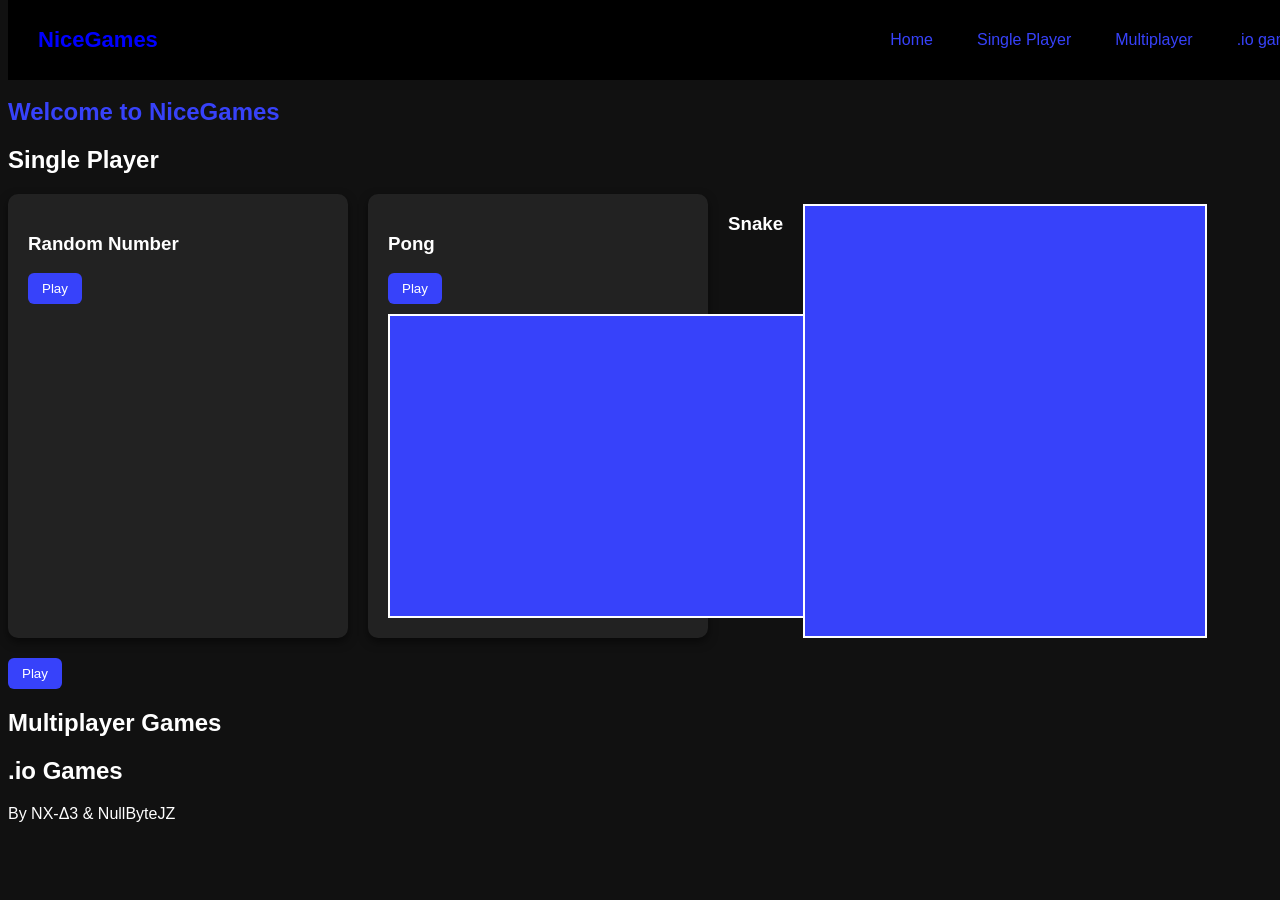
==== index.html @ e7ef8d95 "Update index.html" ====
<!DOCTYPE html>
<html lang="fr">
<head>
  <meta charset="UTF-8">
  <link rel="stylesheet" href="style.css">
  <title>NiceGames</title>
</head>
	<body>
		
<nav class="navbar">
  <div class="logo">NiceGames</div>

  <ul class="nav-links">
    <li><a href="#home">Home</a></li>
    <li><a href="#singleplayer">Single Player</a></li>
    <li><a href="#multiplayer-games">Multiplayer</a></li>
    <li><a href="#io-games">.io games</a></li>
  </ul>
	<div class="hamburger" onclick="toggleMenu()">
☰
</div>
</nav>
		<section id="home">
<h1>Welcome to NiceGames</h1>
</section>

<section id="singleplayer">
<h2>Single Player</h2>
<div class="game-grid">

<div class="game-card">
<h3>Random Number</h3>
<button onclick="jouer()">Play</button>
<p id="resultat"></p>
</div>

<div class="game-card">
<h3>Pong</h3>
<button onclick="pong()">Play</button>
<canvas id="game" width="500" height="300"></canvas>
</div>
<h3>Snake</h3>
<canvas id="snake" width="400" height="400"></canvas>
<button onclick="startSnake()">Play</button>
</section>

<section id="multiplayer-games">
<h2>Multiplayer Games</h2>
</section>

<section id="io-games">
<h2>.io Games</h2>
</section>
	<p> By NX-Δ3 & NullByteJZ</p>
	<script src="script.js"></script>

</body>
</html>
---- style.css ----
.game-grid{
display:flex;
gap:20px;
flex-wrap:wrap;
margin-top:20px;
}

.game-card{
background:#222;
padding:20px;
border-radius:10px;
box-shadow:0 4px 10px rgba(0,0,0,0.5);
width:300px;
}
canvas{
background:#3742fa;
border:2px solid white;
display:block;
margin-top:10px;
}
body{
padding-top:70px;
font-family:Arial, sans-serif;
background:#111;
color:white;
}
button{
padding:8px 14px;
background:#3742fa;
color:white;
border:none;
border-radius:6px;
cursor:pointer;
}

button:hover{
background:#2f36c7;
}



.important {
  color: red;
  font-weight: bold;
}

h1{
color: #3742fa;
}
.navbar{
display:flex;
justify-content:space-between;
align-items:center;
background: black;
padding:15px 30px;
position:fixed;
top:0;
width:100%;
z-index:1000;
}

.logo{
color:blue;
font-size:22px;
font-weight:bold;
}

.nav-links{
display:flex;
list-style:none;
gap:20px;
}

.nav-links a{
color: #3742fa;
text-decoration:none;
padding:8px 12px;
border-radius:6px;
}

.nav-links a:hover{
background: black;
} 

body{
  padding-top: 70px;
}
.hamburger{
display:none;
font-size:28px;
color: blue;
cursor:pointer;
}

@media (max-width:768px){

.nav-links{
display:none;
flex-direction:column;
background: black;
position:absolute;
top:60px;
right:0;
width:200px;
}

.nav-links.active{
display:flex;
}

.hamburger{
display:block;
}

}
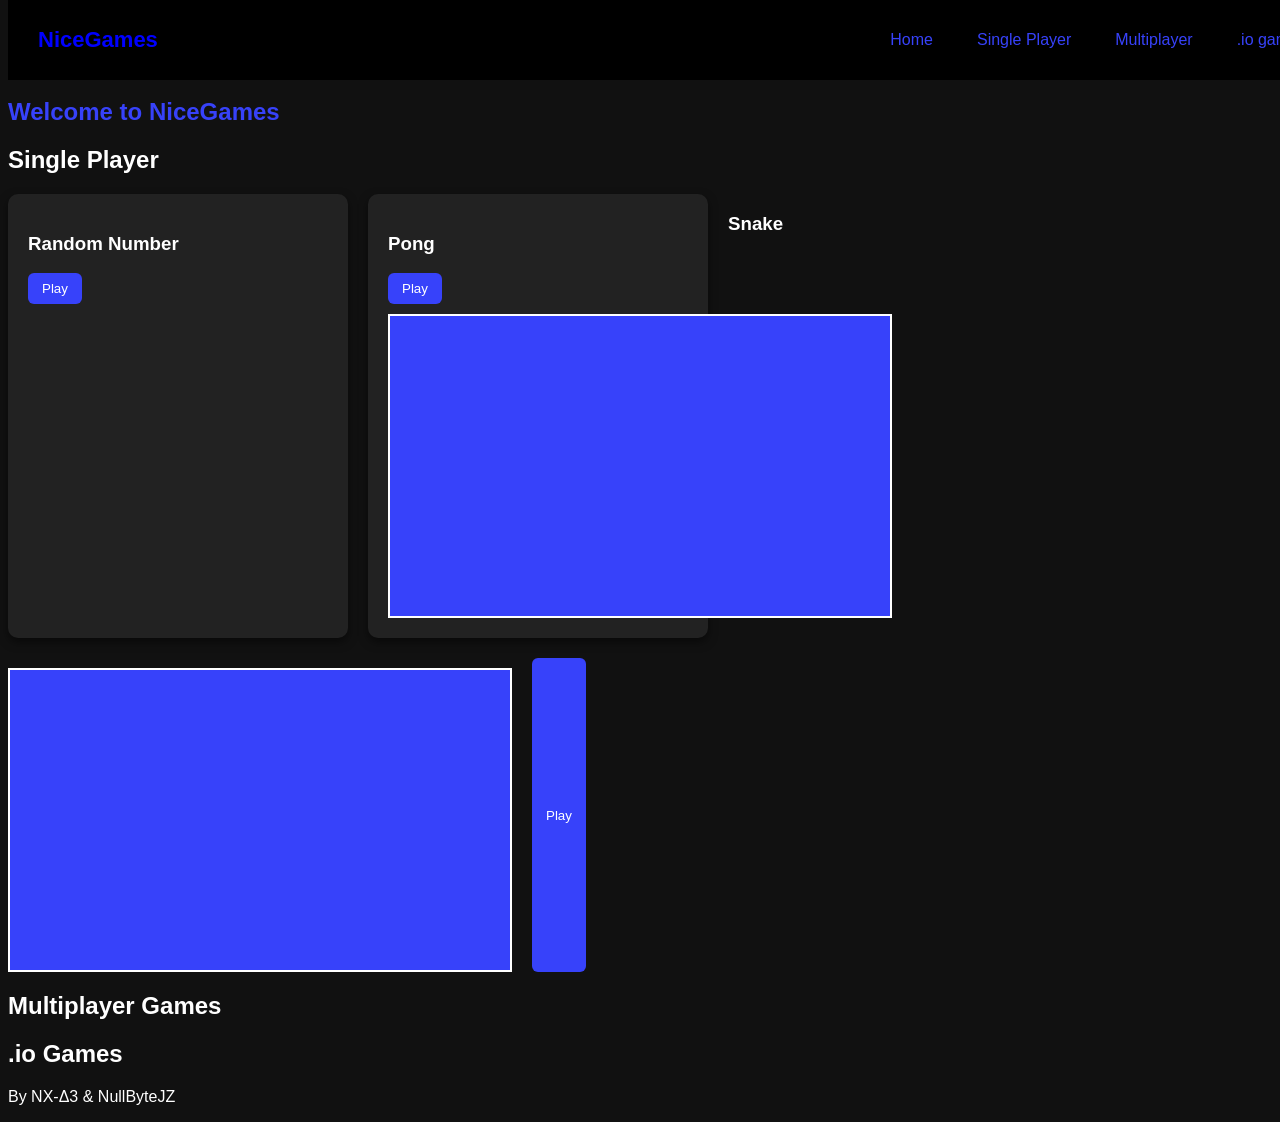
==== commit df55c6c1: "Fix HTML structure and formatting issues" ====
--- a/index.html
+++ b/index.html
@@ -40,7 +40,7 @@
 <canvas id="game" width="500" height="300"></canvas>
 </div>
 <h3>Snake</h3>
-<canvas id="snake" width="400" height="400"></canvas>
+<canvas id="snake" width="500" height="300"></canvas>
 <button onclick="startSnake()">Play</button>
 </section>
 
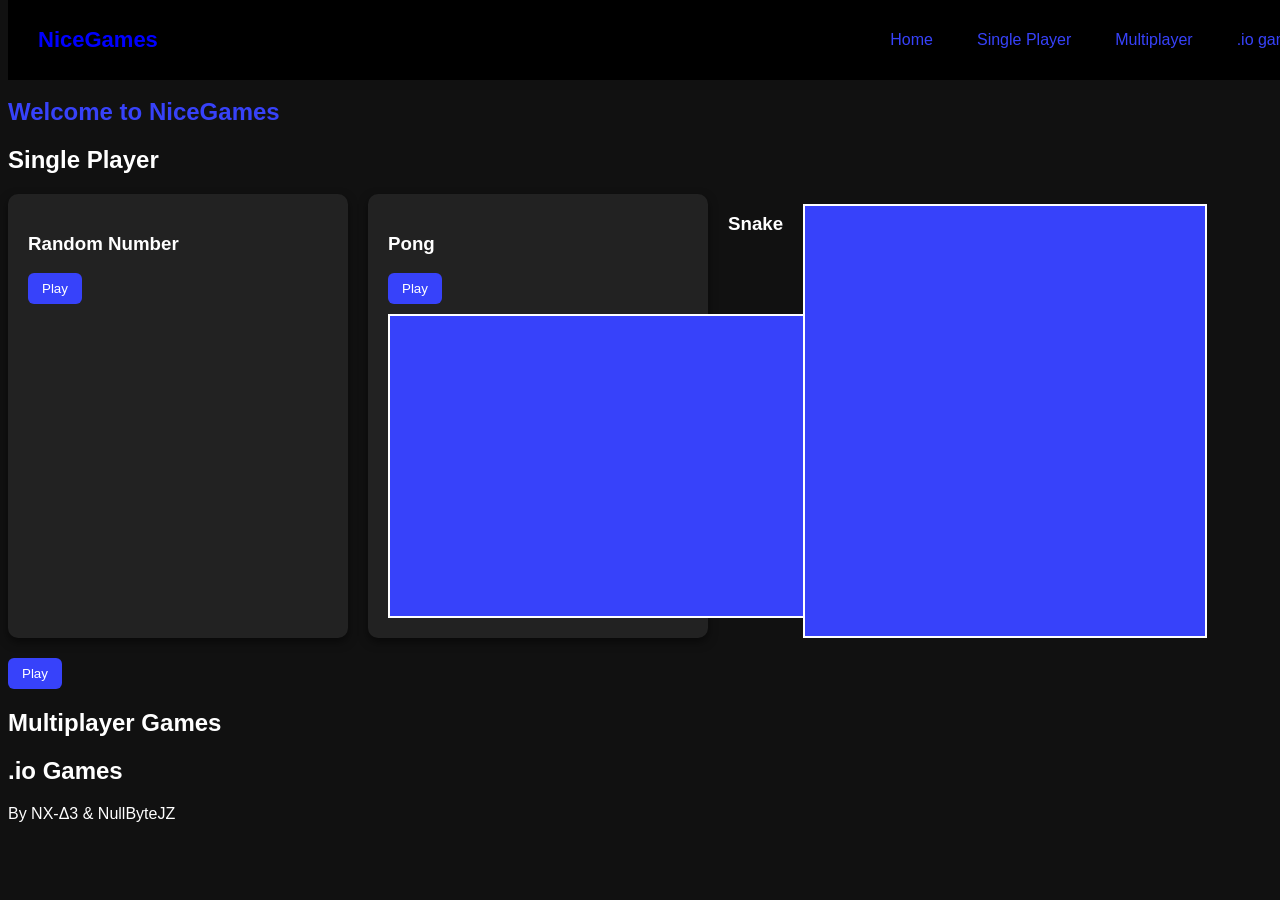
==== commit af63449b: "Update index.html" ====
--- a/index.html
+++ b/index.html
@@ -40,7 +40,7 @@
 <canvas id="game" width="500" height="300"></canvas>
 </div>
 <h3>Snake</h3>
-<canvas id="snake" width="500" height="300"></canvas>
+<canvas id="snake" width="400" height="400"></canvas>
 <button onclick="startSnake()">Play</button>
 </section>
 
--- a/style.css
+++ b/style.css
@@ -13,10 +13,14 @@
 width:300px;
 }
 canvas{
-background:#3742fa;
-border:2px solid white;
+background:black;
 display:block;
 margin-top:10px;
+}
+
+canvas{
+background: #3742fa;
+border:2px solid white;
 }
 body{
 padding-top:70px;
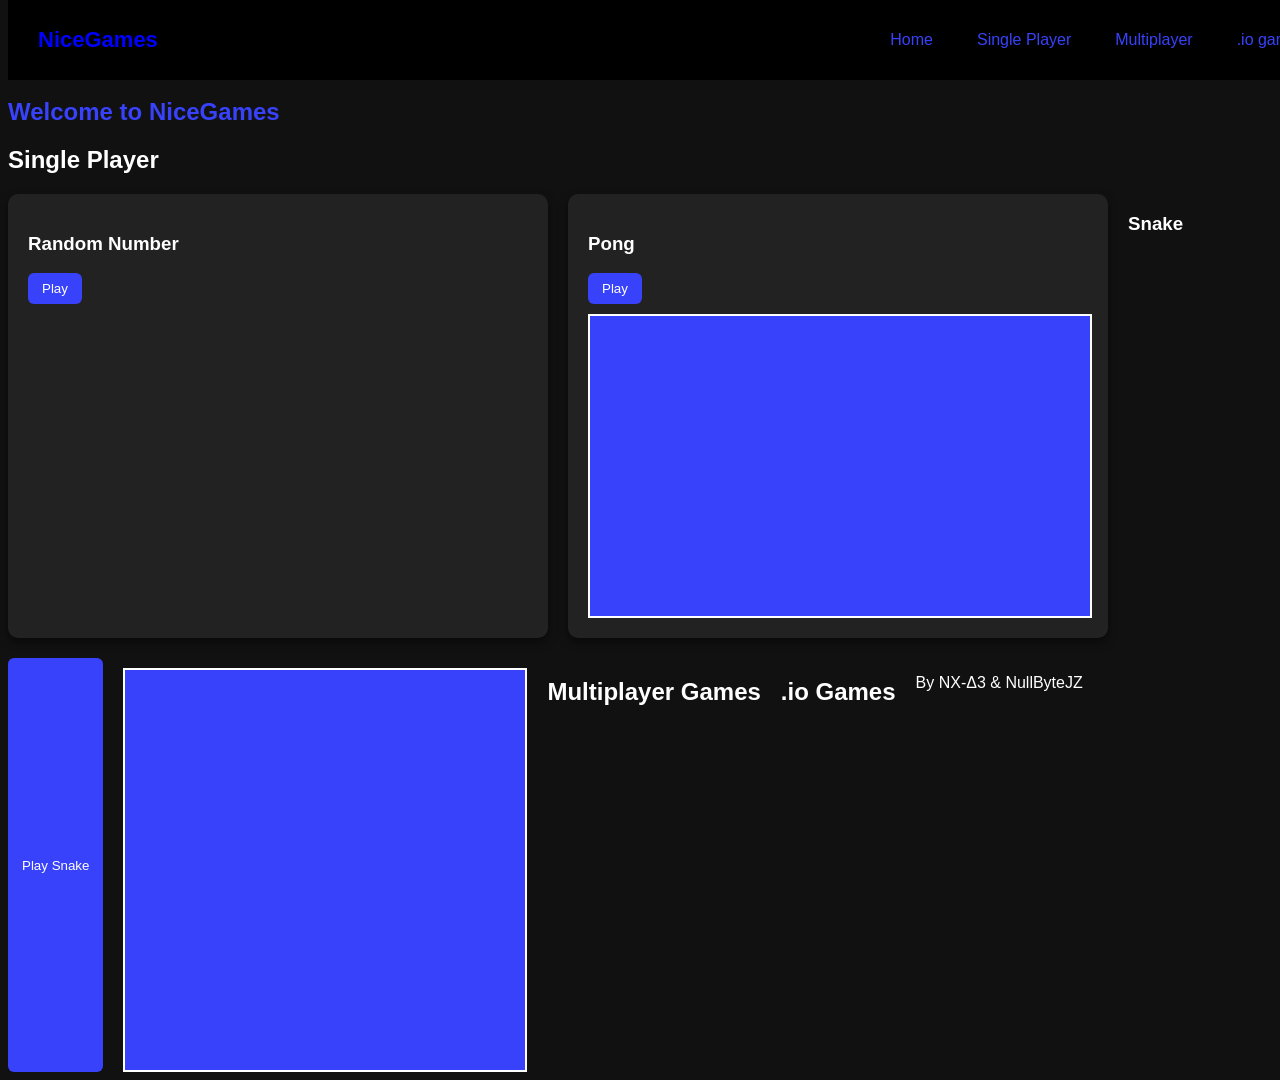
==== commit dd008e5a: "Update index.html" ====
--- a/index.html
+++ b/index.html
@@ -40,9 +40,8 @@
 <canvas id="game" width="500" height="300"></canvas>
 </div>
 <h3>Snake</h3>
+<button onclick="startSnake()">Play Snake</button>
 <canvas id="snake" width="400" height="400"></canvas>
-<button onclick="startSnake()">Play</button>
-</section>
 
 <section id="multiplayer-games">
 <h2>Multiplayer Games</h2>
--- a/style.css
+++ b/style.css
@@ -10,7 +10,11 @@
 padding:20px;
 border-radius:10px;
 box-shadow:0 4px 10px rgba(0,0,0,0.5);
-width:300px;
+width:500px;
+}
+.game-card:hover{
+transform:scale(1.05);
+transition:0.3s;
 }
 canvas{
 background:black;
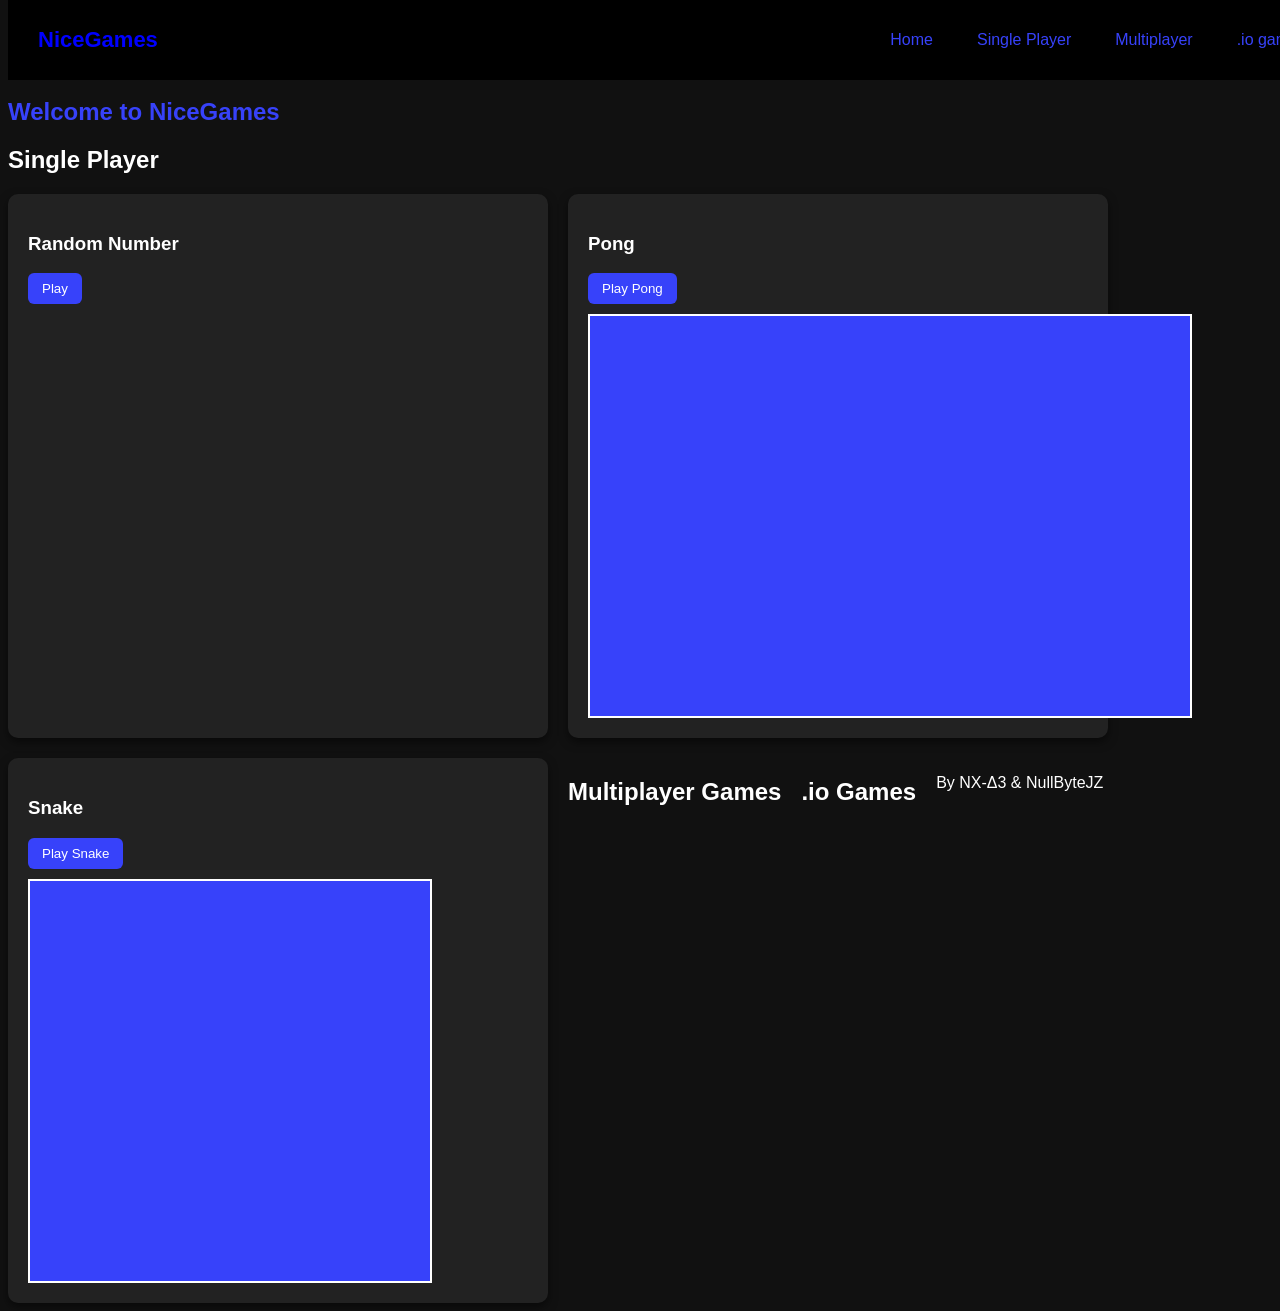
==== commit c80f8277: "Update index.html" ====
--- a/index.html
+++ b/index.html
@@ -33,15 +33,16 @@
 <button onclick="jouer()">Play</button>
 <p id="resultat"></p>
 </div>
-
 <div class="game-card">
 <h3>Pong</h3>
-<button onclick="pong()">Play</button>
-<canvas id="game" width="500" height="300"></canvas>
+<button onclick="startPong()">Play Pong</button>
+<canvas id="pongCanvas" width="600" height="400"></canvas>
 </div>
+	<div class="game-card">
 <h3>Snake</h3>
 <button onclick="startSnake()">Play Snake</button>
 <canvas id="snake" width="400" height="400"></canvas>
+	</div>
 
 <section id="multiplayer-games">
 <h2>Multiplayer Games</h2>
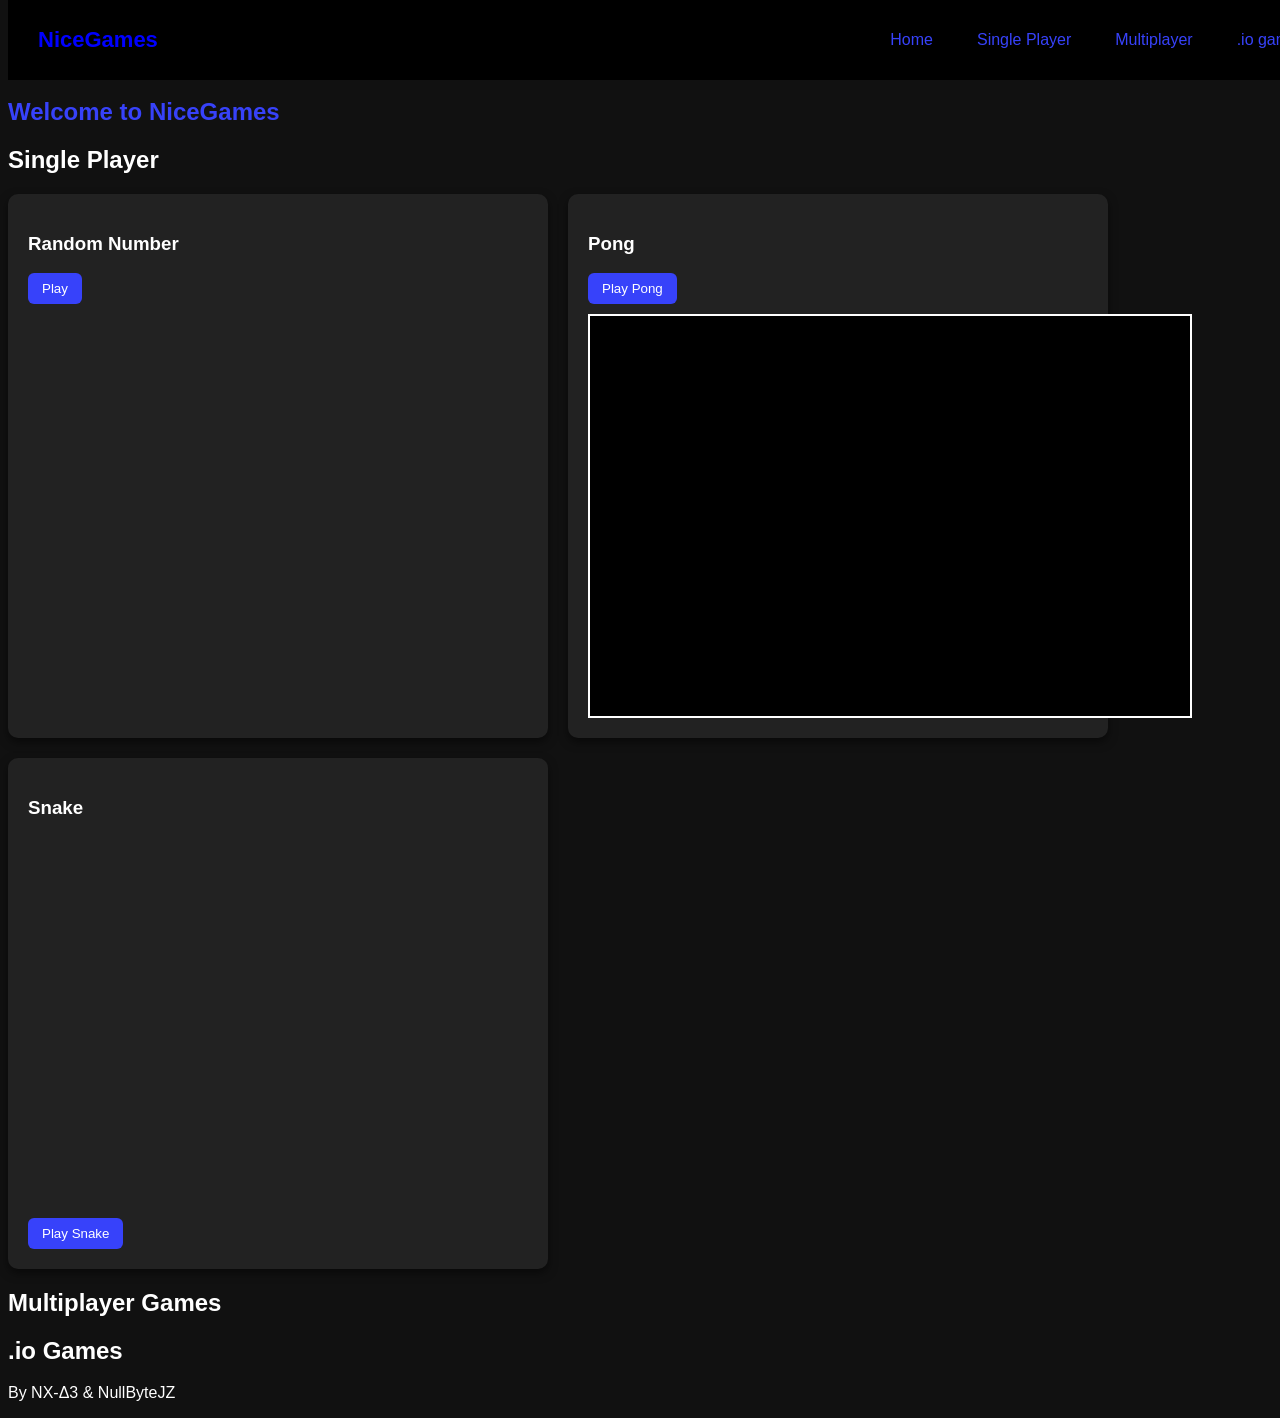
==== commit f88d12bb: "Update index.html" ====
--- a/index.html
+++ b/index.html
@@ -43,6 +43,7 @@
 <button onclick="startSnake()">Play Snake</button>
 <canvas id="snake" width="400" height="400"></canvas>
 	</div>
+</div>
 
 <section id="multiplayer-games">
 <h2>Multiplayer Games</h2>
--- a/style.css
+++ b/style.css
@@ -16,15 +16,11 @@
 transform:scale(1.05);
 transition:0.3s;
 }
-canvas{
+#pongCanvas{
 background:black;
+border:2px solid white;
 display:block;
 margin-top:10px;
-}
-
-canvas{
-background: #3742fa;
-border:2px solid white;
 }
 body{
 padding-top:70px;
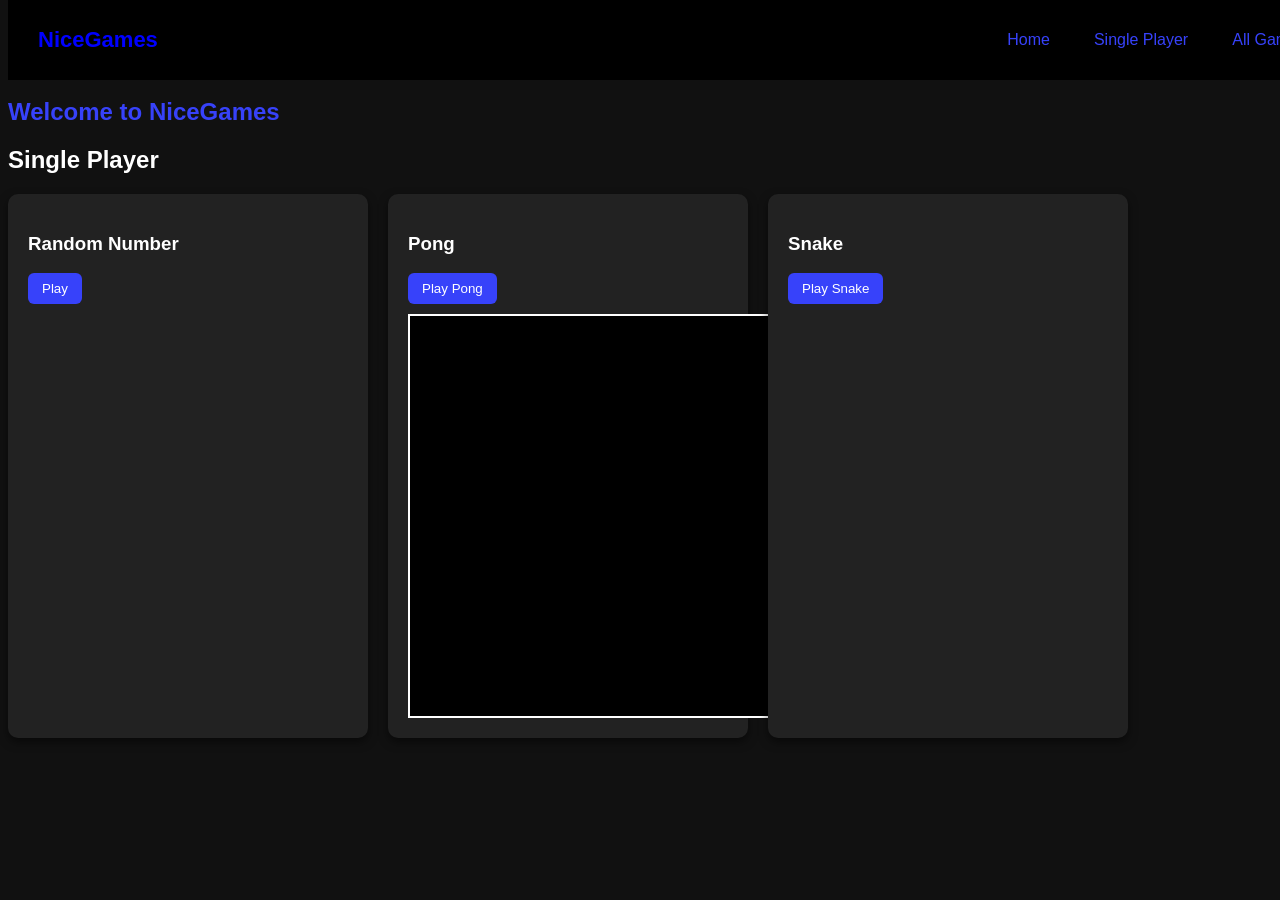
==== commit 5a9fc5b7: "Update index.html" ====
--- a/index.html
+++ b/index.html
@@ -1,31 +1,31 @@
 <!DOCTYPE html>
 <html lang="fr">
 <head>
-  <meta charset="UTF-8">
-  <link rel="stylesheet" href="style.css">
-  <title>NiceGames</title>
+<meta charset="UTF-8">
+<link rel="stylesheet" href="style.css">
+<title>NiceGames</title>
 </head>
-	<body>
-		
+
+<body>
+
 <nav class="navbar">
-  <div class="logo">NiceGames</div>
+<div class="logo">NiceGames</div>
+<ul class="nav-links">
+<li><a href="#home">Home</a></li>
+<li><a href="#singleplayer">Single Player</a></li>
+<li><a href="games.html">All Games</a></li>
+</ul>
 
-  <ul class="nav-links">
-    <li><a href="#home">Home</a></li>
-    <li><a href="#singleplayer">Single Player</a></li>
-    <li><a href="#multiplayer-games">Multiplayer</a></li>
-    <li><a href="#io-games">.io games</a></li>
-  </ul>
-	<div class="hamburger" onclick="toggleMenu()">
-☰
-</div>
+<div class="hamburger" onclick="toggleMenu()">☰</div>
 </nav>
-		<section id="home">
+
+<section id="home">
 <h1>Welcome to NiceGames</h1>
 </section>
 
 <section id="singleplayer">
 <h2>Single Player</h2>
+
 <div class="game-grid">
 
 <div class="game-card">
@@ -33,27 +33,24 @@
 <button onclick="jouer()">Play</button>
 <p id="resultat"></p>
 </div>
+
 <div class="game-card">
 <h3>Pong</h3>
 <button onclick="startPong()">Play Pong</button>
 <canvas id="pongCanvas" width="600" height="400"></canvas>
 </div>
-	<div class="game-card">
+
+<div class="game-card">
 <h3>Snake</h3>
 <button onclick="startSnake()">Play Snake</button>
 <canvas id="snake" width="400" height="400"></canvas>
-	</div>
 </div>
 
-<section id="multiplayer-games">
-<h2>Multiplayer Games</h2>
+</div>
+
 </section>
 
-<section id="io-games">
-<h2>.io Games</h2>
-</section>
-	<p> By NX-Δ3 & NullByteJZ</p>
-	<script src="script.js"></script>
+<script src="script.js"></script>
 
 </body>
 </html>
@@ -147,4 +144,3 @@
 
 
 
-
--- a/style.css
+++ b/style.css
@@ -1,3 +1,26 @@
+.games-grid{
+display:grid;
+grid-template-columns:repeat(auto-fill,200px);
+gap:20px;
+justify-content:center;
+margin-top:40px;
+}
+
+.game-box{
+background:#222;
+color:white;
+padding:30px;
+border-radius:10px;
+text-align:center;
+text-decoration:none;
+font-size:20px;
+transition:0.3s;
+}
+
+.game-box:hover{
+transform:scale(1.1);
+background:#3742fa;
+}
 .game-grid{
 display:flex;
 gap:20px;
@@ -10,7 +33,7 @@
 padding:20px;
 border-radius:10px;
 box-shadow:0 4px 10px rgba(0,0,0,0.5);
-width:500px;
+width:320px;
 }
 .game-card:hover{
 transform:scale(1.05);
@@ -86,9 +109,6 @@
 background: black;
 } 
 
-body{
-  padding-top: 70px;
-}
 .hamburger{
 display:none;
 font-size:28px;
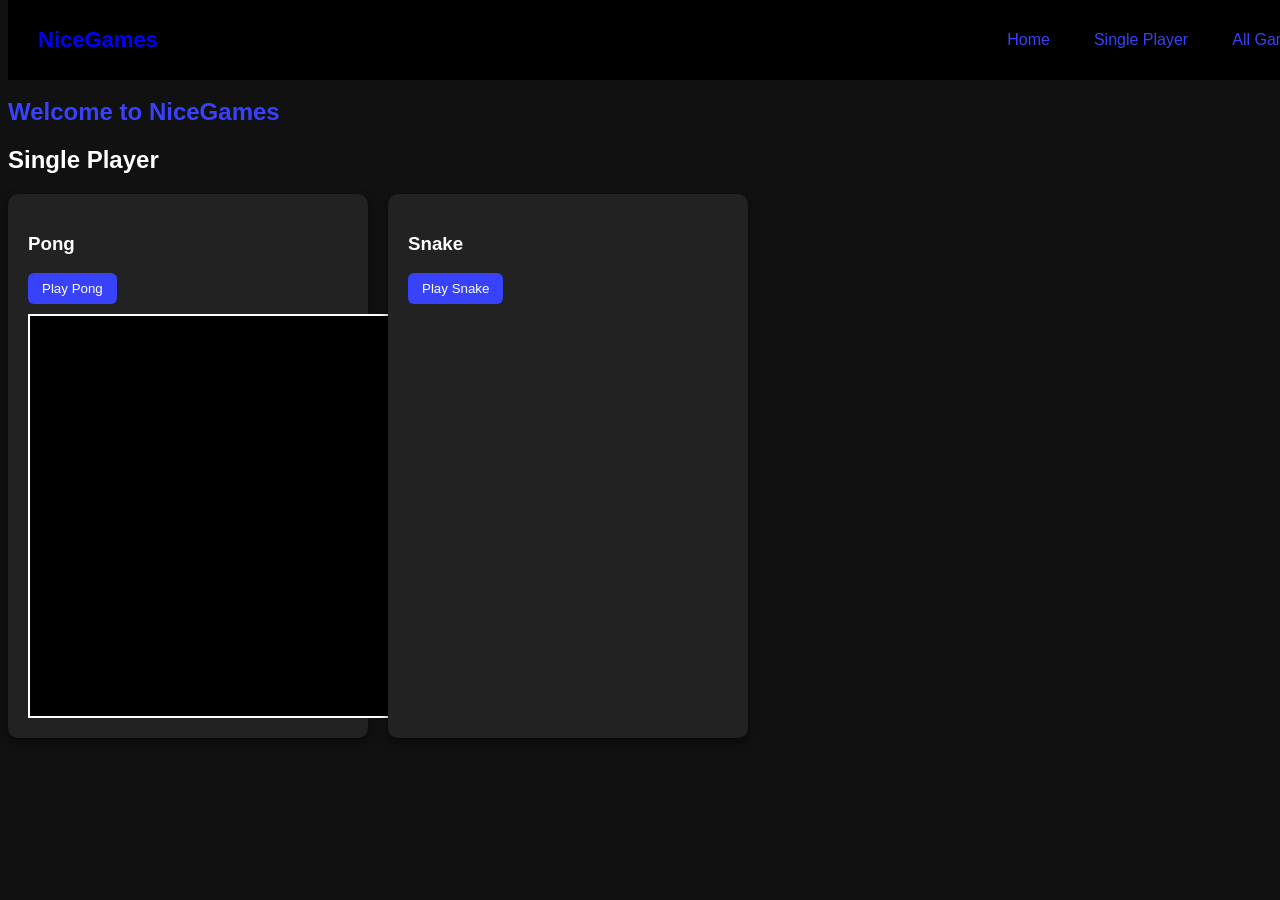
==== commit 8aa2d8c5: "Update index.html" ====
--- a/index.html
+++ b/index.html
@@ -28,11 +28,6 @@
 
 <div class="game-grid">
 
-<div class="game-card">
-<h3>Random Number</h3>
-<button onclick="jouer()">Play</button>
-<p id="resultat"></p>
-</div>
 
 <div class="game-card">
 <h3>Pong</h3>
